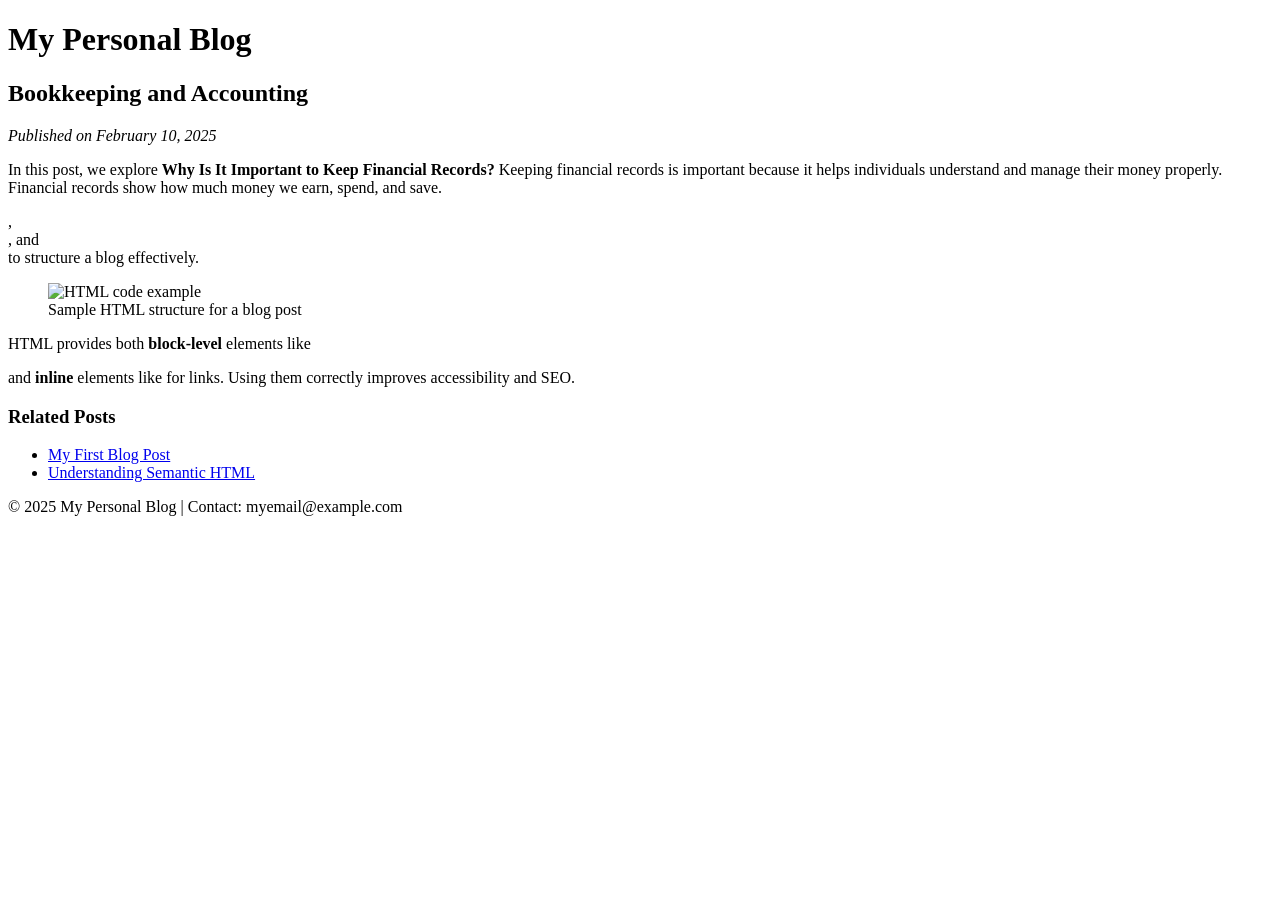
==== blog.html @ c94a7380 "Add initial blog HTML structure and content" ====
<!DOCTYPE html>
<html lang="en">
<head>
 <meta charset="UTF-8">
 <meta name="viewport" content="width=device-width, initial-scale=1.0">
 <title>My First Blog Post</title>
 <link rel="stylesheet" href="style.css">
</head>
<body>
<header>
 <h1>My Personal Blog</h1>

</header>
<main>
 <article>
   <h2>Bookkeeping and Accounting</h2>
   <p><em>Published on February 10, 2025</em></p>
   <p>In this post, we explore <strong>Why Is It Important to Keep Financial Records?</strong> Keeping financial records is important because it helps individuals understand and manage their money properly. Financial records show how much money we earn, spend, and save. <code><header></code>, <code><section></code>, and <code><article></code> to structure a blog effectively.</p>
   <figure>
     <img src="html-example.png" alt="HTML code example">
     <figcaption>Sample HTML structure for a blog post</figcaption>
   </figure>
   <p>HTML provides both <strong>block-level</strong> elements like <code><section></code> and <strong>inline</strong> elements like <code><a></code> for links. Using them correctly improves accessibility and SEO.</p>
 </article>
 <aside>
   <h3>Related Posts</h3>
   <ul>
     <li><a href="blog-post1.html">My First Blog Post</a></li>
     <li><a href="blog-post2.html">Understanding Semantic HTML</a></li>
   </ul>
 </aside>
</main>
<footer>
 <p>© 2025 My Personal Blog | Contact: myemail@example.com</p>
</footer>
</body>
</html>
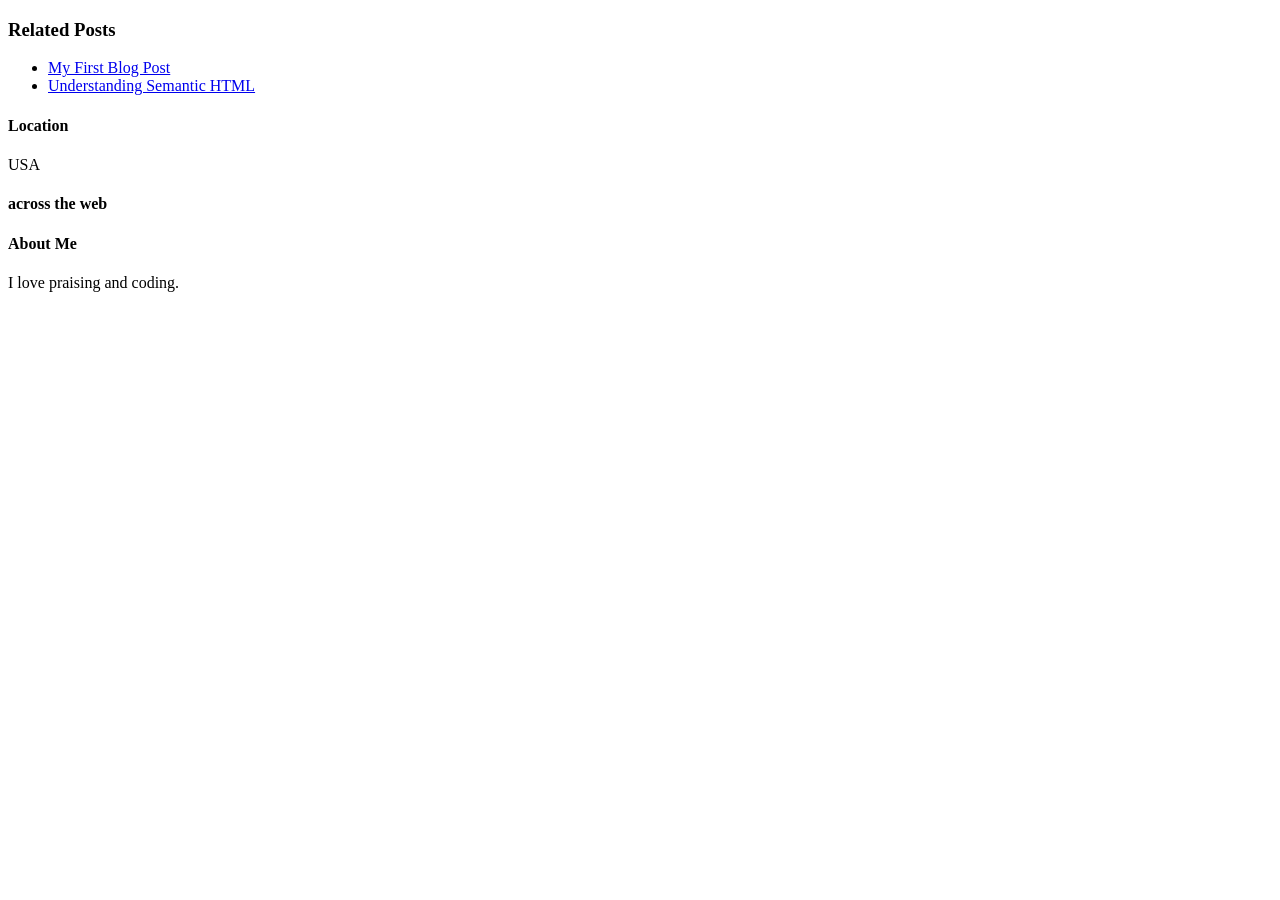
==== commit ec906cff: "Enhance blog.html with styles and footer structure Added styling and structured footer to the blog p" ====
--- a/blog.html
+++ b/blog.html
@@ -1,12 +1,16 @@
 <!DOCTYPE html>
 <html lang="en">
 <head>
- <meta charset="UTF-8">
- <meta name="viewport" content="width=device-width, initial-scale=1.0">
- <title>My First Blog Post</title>
- <link rel="stylesheet" href="style.css">
+    <meta charset="UTF-8">
+	<meta name="viewport" content="width=device-width, initial-scale=1.0">
+	<title>My First Blog Post</title>
 </head>
+<style>
 <body>
+	{
+   background-color: #92a8d1;
+}
+
 <header>
  <h1>My Personal Blog</h1>
 
@@ -21,6 +25,7 @@
      <figcaption>Sample HTML structure for a blog post</figcaption>
    </figure>
    <p>HTML provides both <strong>block-level</strong> elements like <code><section></code> and <strong>inline</strong> elements like <code><a></code> for links. Using them correctly improves accessibility and SEO.</p>
+ </style>
  </article>
  <aside>
    <h3>Related Posts</h3>
@@ -30,8 +35,35 @@
    </ul>
  </aside>
 </main>
-<footer>
- <p>© 2025 My Personal Blog | Contact: myemail@example.com</p>
-</footer>
+ <!-- Footer-->
+        <footer class="footer text-center">
+            <div class="container">
+                <div class="row">
+                    <!-- Footer Location-->
+                    <div class="col-lg-4 mb-5 mb-lg-0">
+                        <h4 class="text-uppercase mb-4">Location</h4>
+                        <p class="lead mb-0">
+                               USA
+                           
+                        </p>
+                    </div>
+                    <!-- Footer Social Icons-->
+                    <div class="col-lg-4 mb-5 mb-lg-0">
+                        <h4 class="text-uppercase mb-4">across the web</h4>
+                        <a class="btn btn-outline-light btn-social mx-1" href="#!"><i class="fab fa-fw fa-facebook-f"></i></a>
+                        <a class="btn btn-outline-light btn-social mx-1" href="#!"><i class="fab fa-fw fa-twitter"></i></a>
+                        <a class="btn btn-outline-light btn-social mx-1" href="#!"><i class="fab fa-fw fa-linkedin-in"></i></a>
+                        <a class="btn btn-outline-light btn-social mx-1" href="#!"><i class="fab fa-fw fa-dribbble"></i></a>
+                    </div>
+                    <!-- Footer About Text-->
+                    <div class="col-lg-4">
+                        <h4 class="text-uppercase mb-4">About Me</h4>
+                        <p class="lead mb-0">
+                            I love praising and coding.
+                        </p>
+                    </div>
+                </div>
+            </div>
+        </footer>
 </body>
 </html>
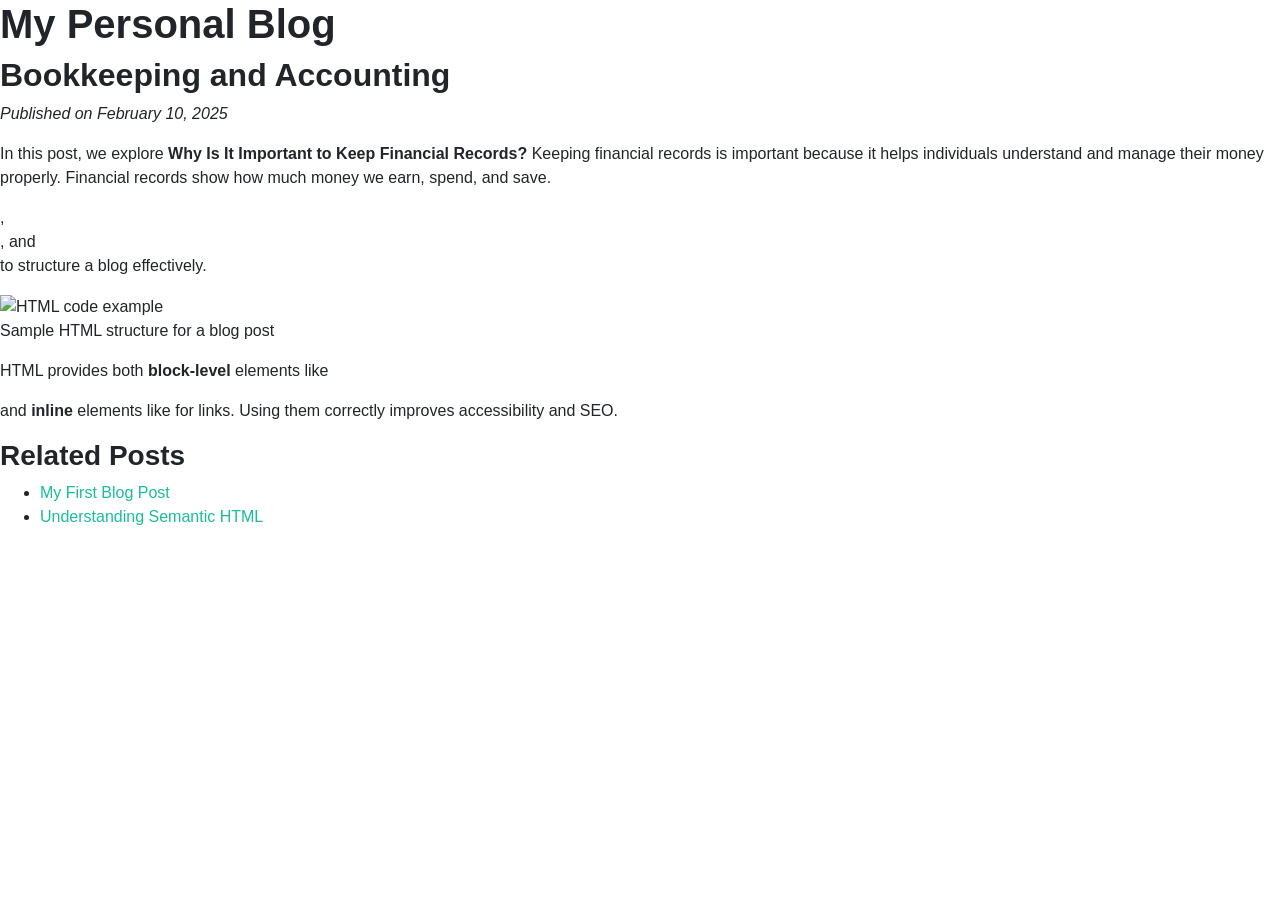
==== commit 6ecd58ea: "Clean up blog.html by removing styles and footer Removed inline styles and footer section from the b" ====
--- a/blog.html
+++ b/blog.html
@@ -4,16 +4,11 @@
     <meta charset="UTF-8">
 	<meta name="viewport" content="width=device-width, initial-scale=1.0">
 	<title>My First Blog Post</title>
+	<link href="css/styles.css" rel="stylesheet" />
 </head>
-<style>
 <body>
-	{
-   background-color: #92a8d1;
-}
-
 <header>
  <h1>My Personal Blog</h1>
-
 </header>
 <main>
  <article>
@@ -25,7 +20,6 @@
      <figcaption>Sample HTML structure for a blog post</figcaption>
    </figure>
    <p>HTML provides both <strong>block-level</strong> elements like <code><section></code> and <strong>inline</strong> elements like <code><a></code> for links. Using them correctly improves accessibility and SEO.</p>
- </style>
  </article>
  <aside>
    <h3>Related Posts</h3>
@@ -35,35 +29,5 @@
    </ul>
  </aside>
 </main>
- <!-- Footer-->
-        <footer class="footer text-center">
-            <div class="container">
-                <div class="row">
-                    <!-- Footer Location-->
-                    <div class="col-lg-4 mb-5 mb-lg-0">
-                        <h4 class="text-uppercase mb-4">Location</h4>
-                        <p class="lead mb-0">
-                               USA
-                           
-                        </p>
-                    </div>
-                    <!-- Footer Social Icons-->
-                    <div class="col-lg-4 mb-5 mb-lg-0">
-                        <h4 class="text-uppercase mb-4">across the web</h4>
-                        <a class="btn btn-outline-light btn-social mx-1" href="#!"><i class="fab fa-fw fa-facebook-f"></i></a>
-                        <a class="btn btn-outline-light btn-social mx-1" href="#!"><i class="fab fa-fw fa-twitter"></i></a>
-                        <a class="btn btn-outline-light btn-social mx-1" href="#!"><i class="fab fa-fw fa-linkedin-in"></i></a>
-                        <a class="btn btn-outline-light btn-social mx-1" href="#!"><i class="fab fa-fw fa-dribbble"></i></a>
-                    </div>
-                    <!-- Footer About Text-->
-                    <div class="col-lg-4">
-                        <h4 class="text-uppercase mb-4">About Me</h4>
-                        <p class="lead mb-0">
-                            I love praising and coding.
-                        </p>
-                    </div>
-                </div>
-            </div>
-        </footer>
 </body>
 </html>
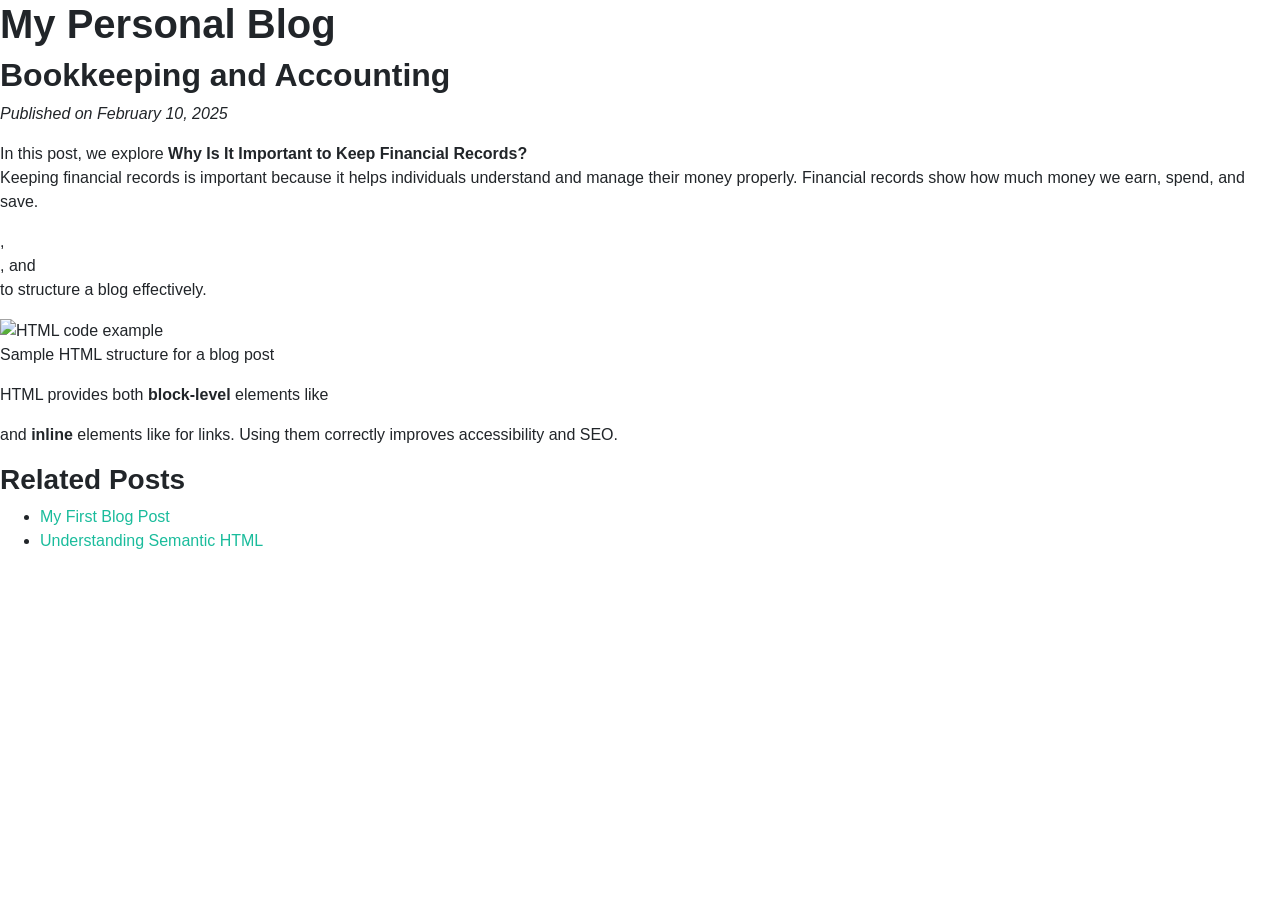
==== commit f3661704: "Improve readability by adding line break in blog post Added line break for better readability in the" ====
--- a/blog.html
+++ b/blog.html
@@ -14,7 +14,8 @@
  <article>
    <h2>Bookkeeping and Accounting</h2>
    <p><em>Published on February 10, 2025</em></p>
-   <p>In this post, we explore <strong>Why Is It Important to Keep Financial Records?</strong> Keeping financial records is important because it helps individuals understand and manage their money properly. Financial records show how much money we earn, spend, and save. <code><header></code>, <code><section></code>, and <code><article></code> to structure a blog effectively.</p>
+   <p>In this post, we explore <strong>Why Is It Important to Keep Financial Records?</strong> <br>
+	   Keeping financial records is important because it helps individuals understand and manage their money properly. Financial records show how much money we earn, spend, and save. <code><header></code>, <code><section></code>, and <code><article></code> to structure a blog effectively.</p>
    <figure>
      <img src="html-example.png" alt="HTML code example">
      <figcaption>Sample HTML structure for a blog post</figcaption>
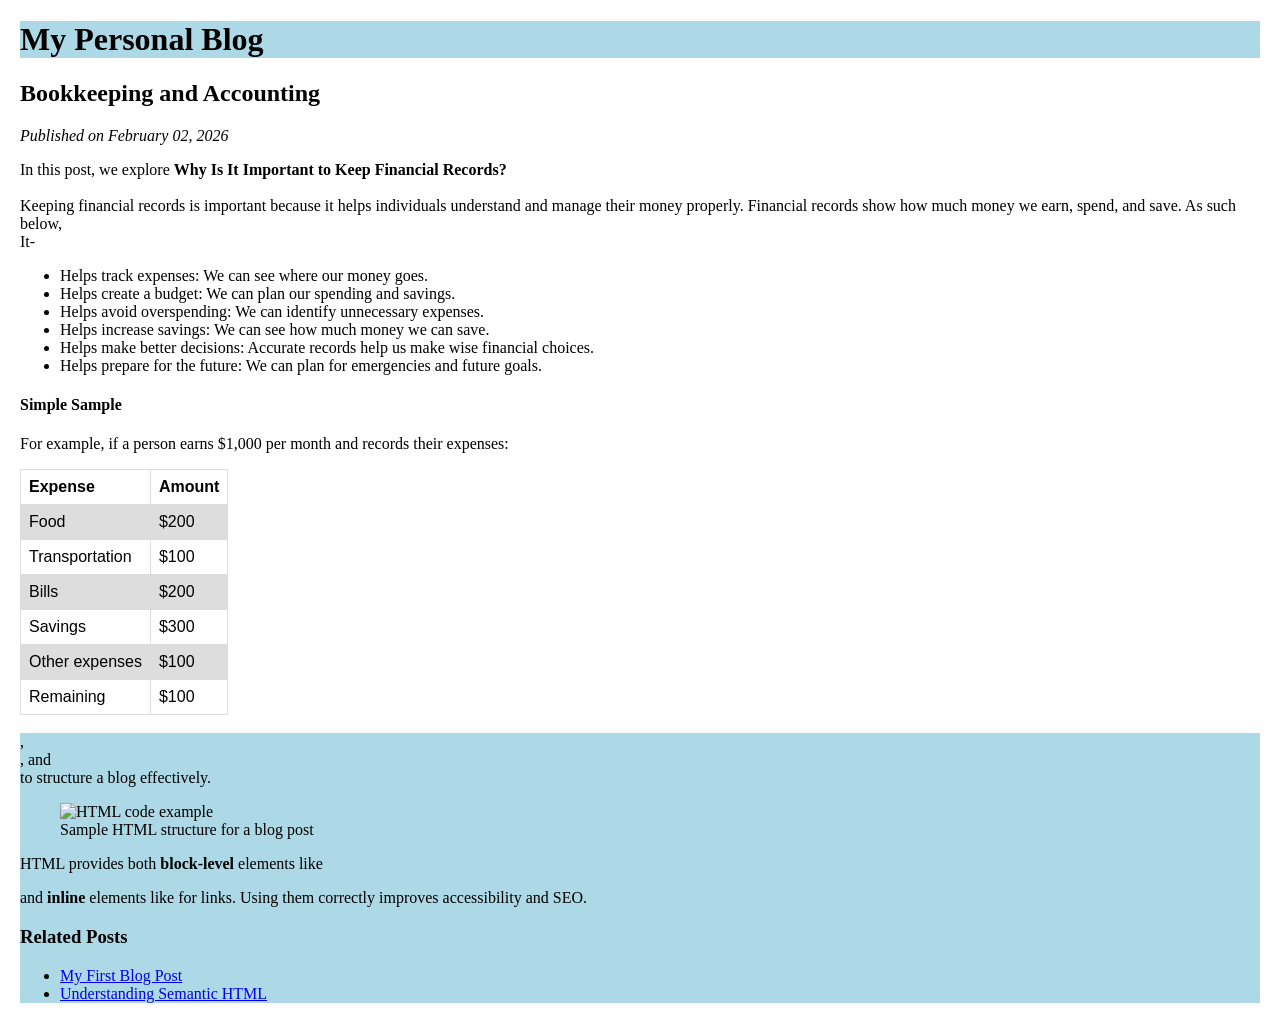
==== commit ba4a9f0a: "Update blog.html" ====
--- a/blog.html
+++ b/blog.html
@@ -4,24 +4,94 @@
     <meta charset="UTF-8">
 	<meta name="viewport" content="width=device-width, initial-scale=1.0">
 	<title>My First Blog Post</title>
-	<link href="css/styles.css" rel="stylesheet" />
+<style>
+	header {
+  background-color: lightblue;
+}
+body {
+  margin: 20px; /* 20px on all sides */
+}
+table {
+  font-family: arial, sans-serif;
+  border-collapse: collapse;
+  width: auto;
+}
+
+td, th {
+  border: 1px solid #dddddd;
+  text-align: left;
+  padding: 8px;
+}
+
+tr:nth-child(even) {
+  background-color: #dddddd;
+}
+</style>
 </head>
 <body>
 <header>
  <h1>My Personal Blog</h1>
+
 </header>
 <main>
  <article>
    <h2>Bookkeeping and Accounting</h2>
-   <p><em>Published on February 10, 2025</em></p>
-   <p>In this post, we explore <strong>Why Is It Important to Keep Financial Records?</strong> <br>
-	   Keeping financial records is important because it helps individuals understand and manage their money properly. Financial records show how much money we earn, spend, and save. <code><header></code>, <code><section></code>, and <code><article></code> to structure a blog effectively.</p>
+   <p><em>Published on February 02, 2026</em></p>
+   <p>In this post, we explore <strong>Why Is It Important to Keep Financial Records?</strong> <br> <br>
+   Keeping financial records is important because it helps individuals understand and manage their money properly. Financial records show how much money we earn, spend, and save. As such below, <br>
+It-
+ <ul class="arrow-list">
+  <li> Helps track expenses: We can see where our money goes.</li>
+  <li> Helps create a budget: We can plan our spending and savings.</li>
+  <li> Helps avoid overspending: We can identify unnecessary expenses.</li>
+  <li> Helps increase savings: We can see how much money we can save.</li>
+  <li> 	Helps make better decisions: Accurate records help us make wise financial choices.</li>
+  <li> 	Helps prepare for the future: We can plan for emergencies and future goals.</li>
+ </ul>
+  <h4>Simple Sample</h4>
+  <p>For example, if a person earns $1,000 per month and records their expenses: </p>
+
+<table>
+  <tr>
+    <th>Expense</th>
+    <th>Amount</th>
+  </tr>
+  <tr>
+    <td>Food</td>
+    <td>$200</td>
+  </tr>
+  <tr>
+    <td>Transportation</td>
+    <td>$100</td>
+  </tr>
+  <tr>
+    <td>Bills</td>
+    <td>$200</td>
+  </tr>
+  <tr>
+    <td>Savings</td>
+    <td>$300</td>
+  </tr>
+  <tr>
+    <td>Other expenses</td>
+    <td>$100</td>
+  </tr>
+    <td>Remaining</td>
+    <td>$100</td>
+  </tr>
+</table>
+<br>
+
+  <code><header></code>, <code><section></code>, and <code><article></code> to structure a blog effectively.</p>
+   
+
+
    <figure>
      <img src="html-example.png" alt="HTML code example">
      <figcaption>Sample HTML structure for a blog post</figcaption>
    </figure>
    <p>HTML provides both <strong>block-level</strong> elements like <code><section></code> and <strong>inline</strong> elements like <code><a></code> for links. Using them correctly improves accessibility and SEO.</p>
- </article>
+ 
  <aside>
    <h3>Related Posts</h3>
    <ul>
